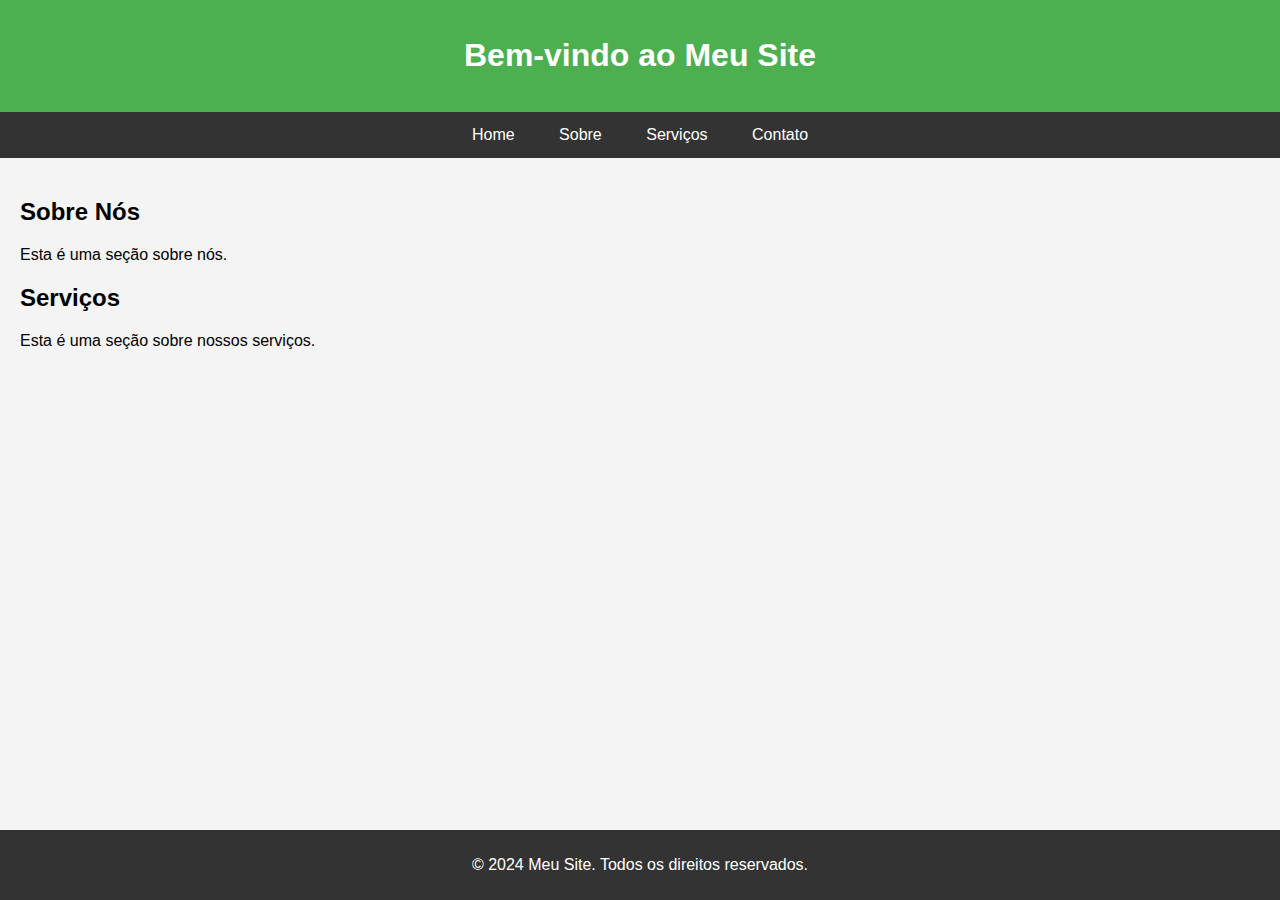
==== index.html @ 5c8beda2 "Merge pull request #1 from arrezende/feature/home-layout" ====
<!DOCTYPE html>
<html lang="pt-BR">
  <head>
    <meta charset="UTF-8" />
    <meta name="viewport" content="width=device-width, initial-scale=1.0" />
    <title>Meu Site</title>
    <link rel="stylesheet" href="css/style.css" />
  </head>
  <body>
    <header>
      <h1>Bem-vindo ao Meu Site</h1>
    </header>
    <nav>
      <ul>
        <li><a href="#">Home</a></li>
        <li><a href="#">Sobre</a></li>
        <li><a href="#">Serviços</a></li>
        <li><a href="#">Contato</a></li>
      </ul>
    </nav>
    <main>
      <section>
        <h2>Sobre Nós</h2>
        <p>Esta é uma seção sobre nós.</p>
      </section>
      <section>
        <h2>Serviços</h2>
        <p>Esta é uma seção sobre nossos serviços.</p>
      </section>
    </main>
    <footer>
      <p>&copy; 2024 Meu Site. Todos os direitos reservados.</p>
    </footer>
    <script src="js/script.js"></script>
  </body>
</html>
---- css/style.css ----
body {
  font-family: Arial, sans-serif;
  margin: 0;
  padding: 0;
  background-color: #f4f4f4;
}

header {
  background-color: #4caf50;
  color: white;
  padding: 1em 0;
  text-align: center;
}

nav {
  background-color: #333;
  overflow: hidden;
}

nav ul {
  list-style: none;
  margin: 0;
  padding: 0;
  text-align: center;
}

nav ul li {
  display: inline;
}

nav ul li a {
  color: white;
  padding: 14px 20px;
  display: inline-block;
  text-decoration: none;
}

nav ul li a:hover {
  background-color: #ddd;
  color: black;
}

main {
  padding: 20px;
}

footer {
  background-color: #333;
  color: white;
  text-align: center;
  padding: 10px 0;
  position: fixed;
  width: 100%;
  bottom: 0;
}
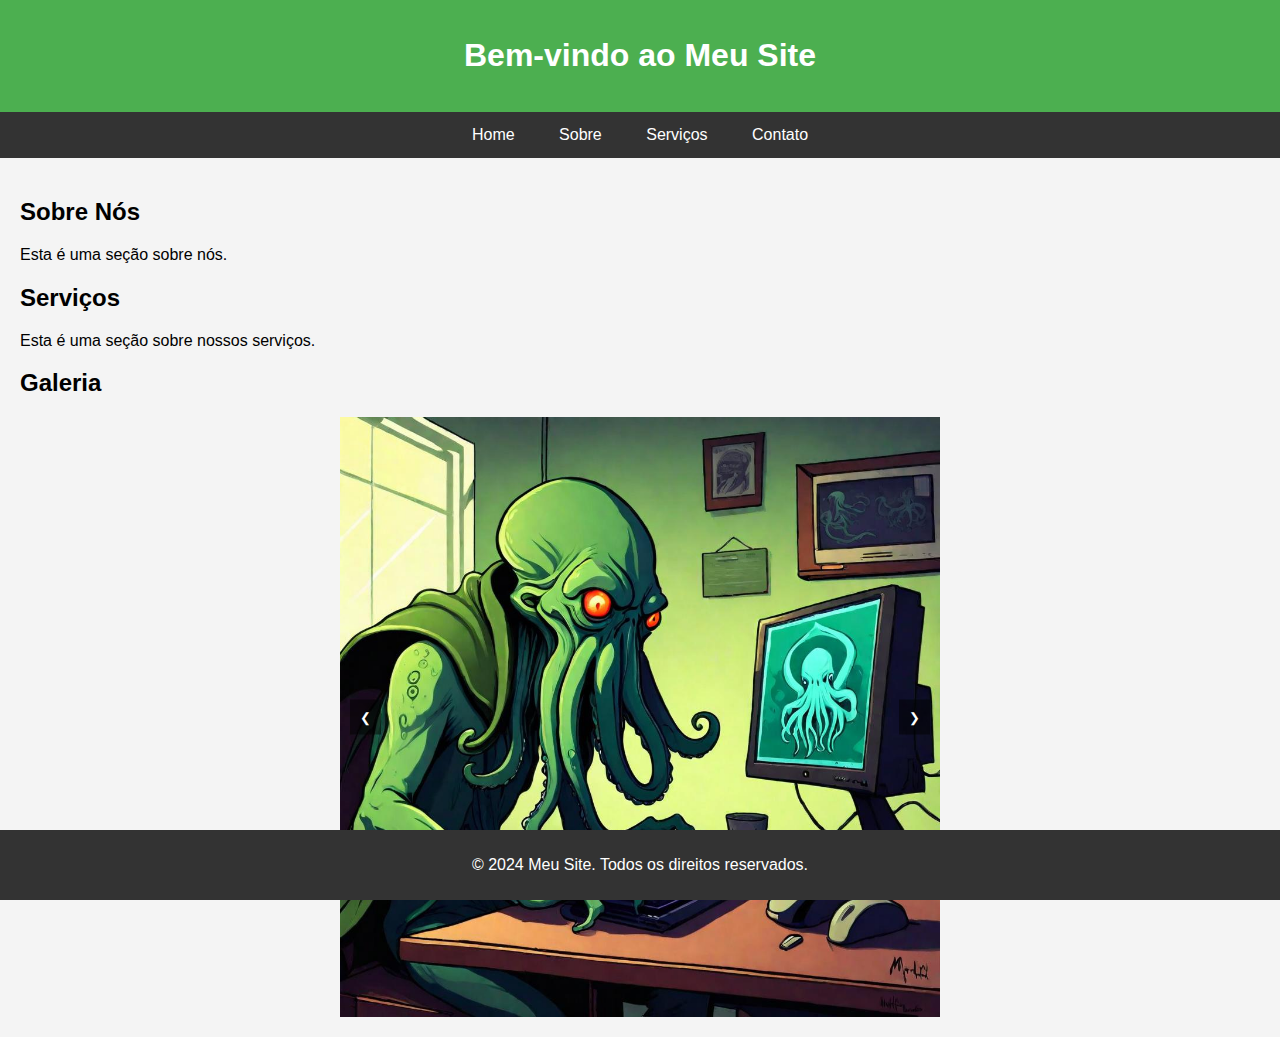
==== commit ad898168: "Merge pull request #2 from arrezende/feature/layout-adjustments" ====
--- a/index.html
+++ b/index.html
@@ -27,6 +27,22 @@
         <h2>Serviços</h2>
         <p>Esta é uma seção sobre nossos serviços.</p>
       </section>
+      <section>
+        <h2>Galeria</h2>
+        <div class="carousel">
+          <div class="carousel-inner">
+            <img src="img/img1.jpg" class="active" alt="Imagem 1" />
+            <img src="img/img2.jpg" alt="Imagem 2" />
+            <img src="img/img3.jpg" alt="Imagem 3" />
+          </div>
+          <button class="carousel-control prev" onclick="prevSlide()">
+            &#10094;
+          </button>
+          <button class="carousel-control next" onclick="nextSlide()">
+            &#10095;
+          </button>
+        </div>
+      </section>
     </main>
     <footer>
       <p>&copy; 2024 Meu Site. Todos os direitos reservados.</p>
--- a/css/style.css
+++ b/css/style.css
@@ -53,3 +53,40 @@
   width: 100%;
   bottom: 0;
 }
+
+.carousel {
+  position: relative;
+  width: 100%;
+  max-width: 600px;
+  margin: 0 auto;
+  overflow: hidden;
+}
+
+.carousel-inner {
+  display: flex;
+  width: 300%;
+  transition: transform 0.5s ease;
+}
+
+.carousel-inner img {
+  width: 33.333%;
+}
+
+.carousel-control {
+  position: absolute;
+  top: 50%;
+  transform: translateY(-50%);
+  background-color: rgba(0, 0, 0, 0.5);
+  color: white;
+  border: none;
+  padding: 10px;
+  cursor: pointer;
+}
+
+.prev {
+  left: 10px;
+}
+
+.next {
+  right: 10px;
+}
